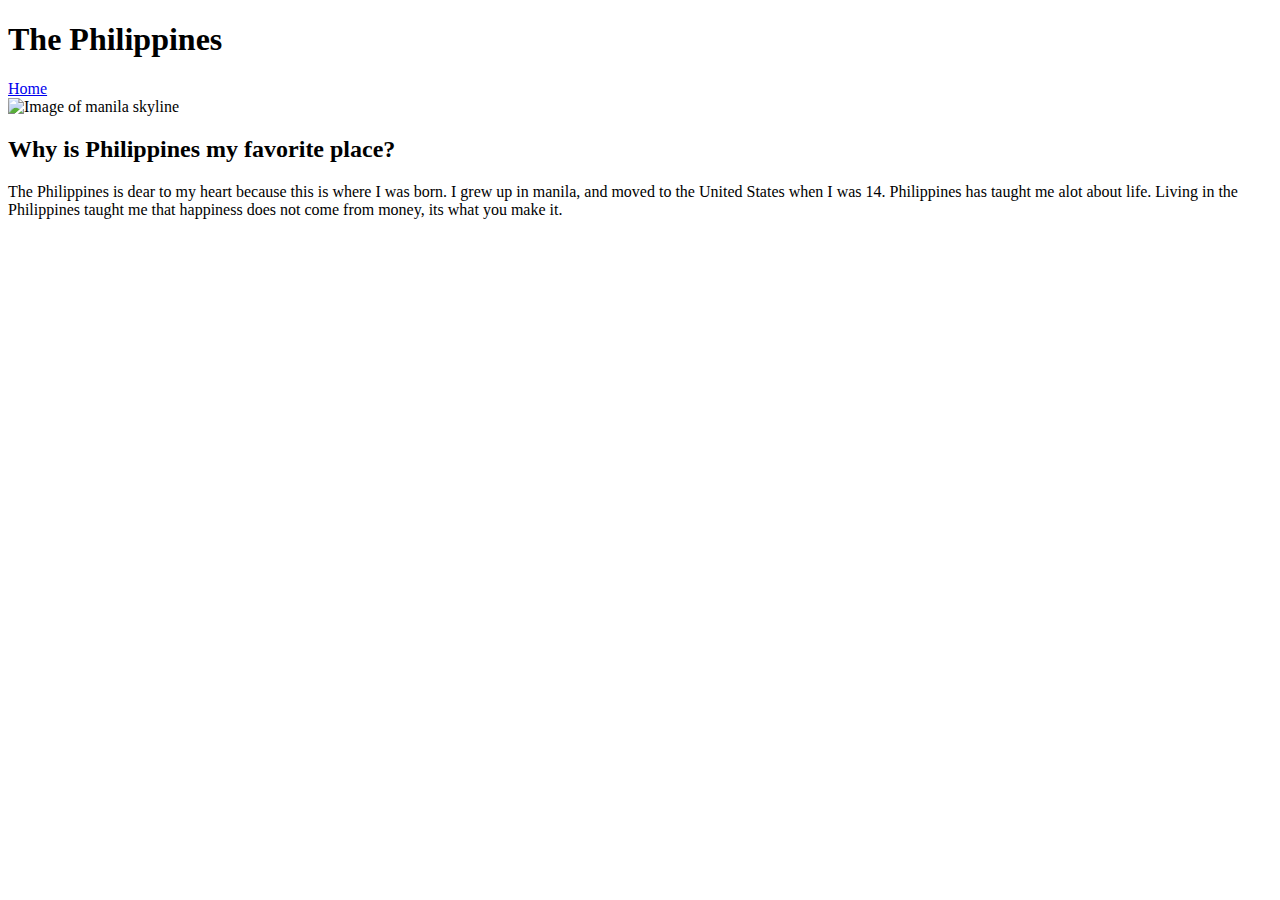
==== Assignment 4-2/about.html @ d098b90a "Added an image, and a paragraph" ====
<!DOCTYPE html>
<html lang="en">
<head>
  <meta charset="UTF-8">
  <meta http-equiv="X-UA-Compatible" content="IE=edge">
  <meta name="viewport" content="width=device-width, initial-scale=1.0">
  <title>The Philippines</title>
</head>


<body>

  <!-- Main Title, and Navigation -->
  <header>
    <h1>The Philippines</h1>
    <nav>
        <a href="/index.html">Home</a>
      </nav>
  </header>

  <!-- Image of the philippines -->
<img src="/img/philippines.png" alt="Image of manila skyline" width="500" height="300">

<article>
  <h2>Why is Philippines my favorite place?</h2>
    <p>The Philippines is dear to my heart because this is where I was born. I grew up in manila, and moved to the United States when I was 14. Philippines has taught me alot about life. Living in the Philippines taught me that happiness does not come from money, its what you make it. </p>
</article>


</body>
</html>
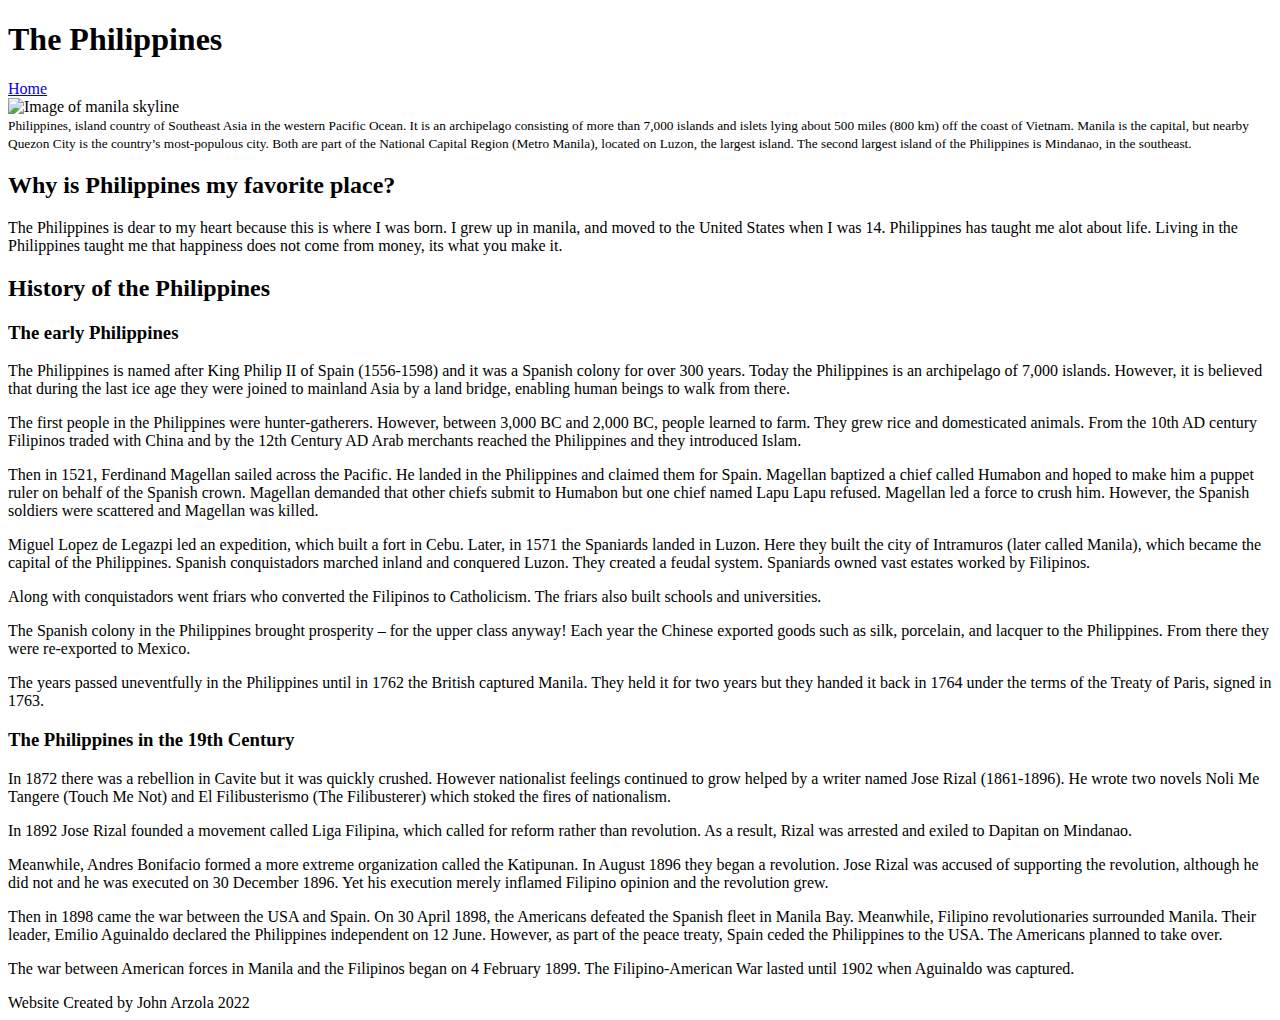
==== commit 485e7b27: "Finished page 2" ====
--- a/Assignment 4-2/about.html
+++ b/Assignment 4-2/about.html
@@ -5,27 +5,67 @@
   <meta http-equiv="X-UA-Compatible" content="IE=edge">
   <meta name="viewport" content="width=device-width, initial-scale=1.0">
   <title>The Philippines</title>
+  <link rel="stylesheet" href="/style.css">
 </head>
 
 
 <body>
-
+<div class="container">
   <!-- Main Title, and Navigation -->
   <header>
     <h1>The Philippines</h1>
     <nav>
-        <a href="/index.html">Home</a>
+        <a class="home" href="/index.html">Home</a>
       </nav>
   </header>
 
   <!-- Image of the philippines -->
-<img src="/img/philippines.png" alt="Image of manila skyline" width="500" height="300">
+<img class="philippines" src="/img/philippines.png" alt="Image of manila skyline" width="500" height="300">
+<br>
+<small class="aboutPhil">Philippines, island country of Southeast Asia in the western Pacific Ocean. It is an archipelago consisting of more than 7,000 islands and islets lying about 500 miles (800 km) off the coast of Vietnam. Manila is the capital, but nearby Quezon City is the country’s most-populous city. Both are part of the National Capital Region (Metro Manila), located on Luzon, the largest island. The second largest island of the Philippines is Mindanao, in the southeast.</small>
 
+<!-- Article on why Philippines is my favorite place -->
+<div class="div1">
 <article>
   <h2>Why is Philippines my favorite place?</h2>
     <p>The Philippines is dear to my heart because this is where I was born. I grew up in manila, and moved to the United States when I was 14. Philippines has taught me alot about life. Living in the Philippines taught me that happiness does not come from money, its what you make it. </p>
 </article>
+</div>
 
+<!-- History of the Philippines -->
+<div class="div2">
+<article>
+  <section>
+    <h2>History of the Philippines</h2>
+    <!-- Early Philippines -->
+    <h3>The early Philippines</h3>
+    <p>The Philippines is named after King Philip II of Spain (1556-1598) and it was a Spanish colony for over 300 years. Today the Philippines is an archipelago of 7,000 islands. However, it is believed that during the last ice age they were joined to mainland Asia by a land bridge, enabling human beings to walk from there.</p>
+    <p>The first people in the Philippines were hunter-gatherers. However, between 3,000 BC and 2,000 BC, people learned to farm. They grew rice and domesticated animals. From the 10th AD century Filipinos traded with China and by the 12th Century AD Arab merchants reached the Philippines and they introduced Islam.</p>
+    <p>Then in 1521, Ferdinand Magellan sailed across the Pacific. He landed in the Philippines and claimed them for Spain. Magellan baptized a chief called Humabon and hoped to make him a puppet ruler on behalf of the Spanish crown. Magellan demanded that other chiefs submit to Humabon but one chief named Lapu Lapu refused. Magellan led a force to crush him. However, the Spanish soldiers were scattered and Magellan was killed.</p>
+   <p>Miguel Lopez de Legazpi led an expedition, which built a fort in Cebu. Later, in 1571 the Spaniards landed in Luzon. Here they built the city of Intramuros (later called Manila), which became the capital of the Philippines. Spanish conquistadors marched inland and conquered Luzon. They created a feudal system. Spaniards owned vast estates worked by Filipinos.</p>
+   <p>Along with conquistadors went friars who converted the Filipinos to Catholicism. The friars also built schools and universities.</p>
+   <p>The Spanish colony in the Philippines brought prosperity – for the upper class anyway! Each year the Chinese exported goods such as silk, porcelain, and lacquer to the Philippines. From there they were re-exported to Mexico.</p>
+ <p>The years passed uneventfully in the Philippines until in 1762 the British captured Manila. They held it for two years but they handed it back in 1764 under the terms of the Treaty of Paris, signed in 1763.</p> 
+  </section>
+</div>
+
+
+  <div class="div3">
+  <section>
+    <h3>The Philippines in the 19th Century</h3>
+    <p>In 1872 there was a rebellion in Cavite but it was quickly crushed. However nationalist feelings continued to grow helped by a writer named Jose Rizal (1861-1896). He wrote two novels Noli Me Tangere (Touch Me Not) and El Filibusterismo (The Filibusterer) which stoked the fires of nationalism.</p>
+    <p>In 1892 Jose Rizal founded a movement called Liga Filipina, which called for reform rather than revolution. As a result, Rizal was arrested and exiled to Dapitan on Mindanao.</p>
+    <p>Meanwhile, Andres Bonifacio formed a more extreme organization called the Katipunan. In August 1896 they began a revolution. Jose Rizal was accused of supporting the revolution, although he did not and he was executed on 30 December 1896. Yet his execution merely inflamed Filipino opinion and the revolution grew.</p>
+    <p>Then in 1898 came the war between the USA and Spain. On 30 April 1898, the Americans defeated the Spanish fleet in Manila Bay. Meanwhile, Filipino revolutionaries surrounded Manila. Their leader, Emilio Aguinaldo declared the Philippines independent on 12 June. However, as part of the peace treaty, Spain ceded the Philippines to the USA. The Americans planned to take over.</p>
+    <p>The war between American forces in Manila and the Filipinos began on 4 February 1899. The Filipino-American War lasted until 1902 when Aguinaldo was captured.</p>
+  </section>
+</div>
+
+
+</article>
+</div>
+
+<footer>Website Created by John Arzola 2022</footer>
 
 </body>
 </html>